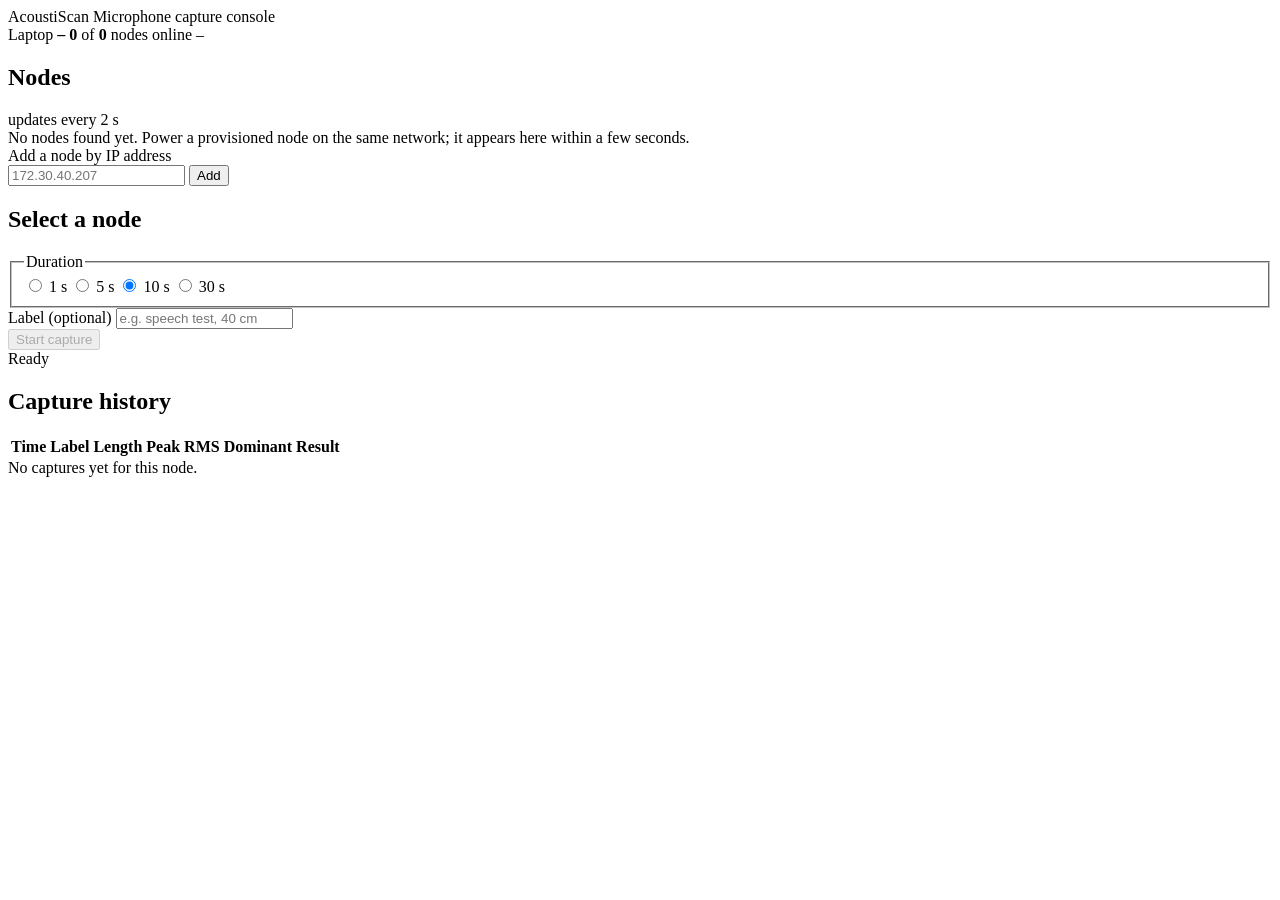
==== server/static/index.html @ 7e5c6f43 "Add AcoustiScan node firmware, dashboard server and team guide - ESP32-S3 node firmware (Wi-Fi link," ====
<!doctype html>
<html lang="en">
<head>
<meta charset="utf-8">
<meta name="viewport" content="width=device-width, initial-scale=1">
<title>AcoustiScan</title>
<link rel="stylesheet" href="/static/style.css">
</head>
<body>

<header class="top">
  <div class="brand">
    <span class="title">AcoustiScan</span>
    <span class="subtitle">Microphone capture console</span>
  </div>
  <div class="topinfo">
    <span>Laptop <b id="info-ip">&ndash;</b></span>
    <span><b id="info-online">0</b> of <b id="info-total">0</b> nodes online</span>
    <span id="info-clock">&ndash;</span>
  </div>
</header>

<div class="layout">
  <aside class="side">
    <section class="box">
      <div class="box-head"><h2>Nodes</h2><span class="muted" id="nodes-hint">updates every 2 s</span></div>
      <div id="node-list" class="node-list">
        <div class="empty">No nodes found yet. Power a provisioned node on the same network; it appears here within a few seconds.</div>
      </div>
      <form id="add-form" class="add-form" autocomplete="off">
        <label for="add-ip">Add a node by IP address</label>
        <div class="row">
          <input id="add-ip" placeholder="172.30.40.207">
          <button type="submit" id="add-btn">Add</button>
        </div>
        <div id="add-msg" class="msg"></div>
      </form>
    </section>
  </aside>

  <main class="main">
    <section class="box" id="capture-box">
      <div class="box-head">
        <h2 id="sel-title">Select a node</h2>
        <span id="sel-status" class="muted"></span>
      </div>
      <div class="capture-controls">
        <fieldset class="field">
          <legend>Duration</legend>
          <label><input type="radio" name="dur" value="1"> 1 s</label>
          <label><input type="radio" name="dur" value="5"> 5 s</label>
          <label><input type="radio" name="dur" value="10" checked> 10 s</label>
          <label><input type="radio" name="dur" value="30"> 30 s</label>
        </fieldset>
        <div class="field">
          <label for="label">Label (optional)</label>
          <input id="label" placeholder="e.g. speech test, 40 cm" maxlength="80">
        </div>
        <button id="start" disabled>Start capture</button>
      </div>
      <div class="progress">
        <div class="bar"><div id="bar-fill"></div></div>
        <div id="progress-text" class="muted">Ready</div>
      </div>
    </section>

    <section id="results" hidden>
      <div class="section-head">
        <h2>Statistics of the last capture</h2>
        <span id="result-meta" class="muted"></span>
      </div>
      <div class="tiles" id="tiles"></div>

      <section class="box chart-box">
        <div class="box-head"><h2>Waveform</h2><span class="muted">amplitude as a fraction of full scale</span></div>
        <div class="chart-wrap" id="wave-wrap">
          <svg id="wave" viewBox="0 0 1000 230" role="img" aria-label="Waveform"></svg>
          <div class="tip" id="wave-tip"></div>
        </div>
      </section>

      <div class="charts">
        <section class="box chart-box">
          <div class="box-head"><h2>Spectrum</h2><span class="muted">dBFS, 4096-point FFT averaged</span></div>
          <div class="chart-wrap" id="spec-wrap">
            <svg id="spec" viewBox="0 0 640 260" role="img" aria-label="Spectrum"></svg>
            <div class="tip" id="spec-tip"></div>
          </div>
        </section>
        <section class="box chart-box">
          <div class="box-head"><h2>Spectrogram</h2><span class="muted">0 to 8 kHz, darker = louder</span></div>
          <div class="chart-wrap">
            <canvas id="sgram" width="640" height="256" aria-label="Spectrogram"></canvas>
            <div class="axis-row" id="sgram-axis"></div>
          </div>
        </section>
      </div>
    </section>

    <section class="box" id="history-box">
      <div class="box-head"><h2>Capture history <span id="hist-node" class="muted"></span></h2></div>
      <div class="table-wrap">
        <table id="history">
          <thead>
            <tr><th>Time</th><th>Label</th><th>Length</th><th>Peak</th><th>RMS</th><th>Dominant</th><th>Result</th><th></th></tr>
          </thead>
          <tbody></tbody>
        </table>
      </div>
      <div class="empty" id="hist-empty">No captures yet for this node.</div>
    </section>
  </main>
</div>

<script src="/static/app.js"></script>
</body>
</html>
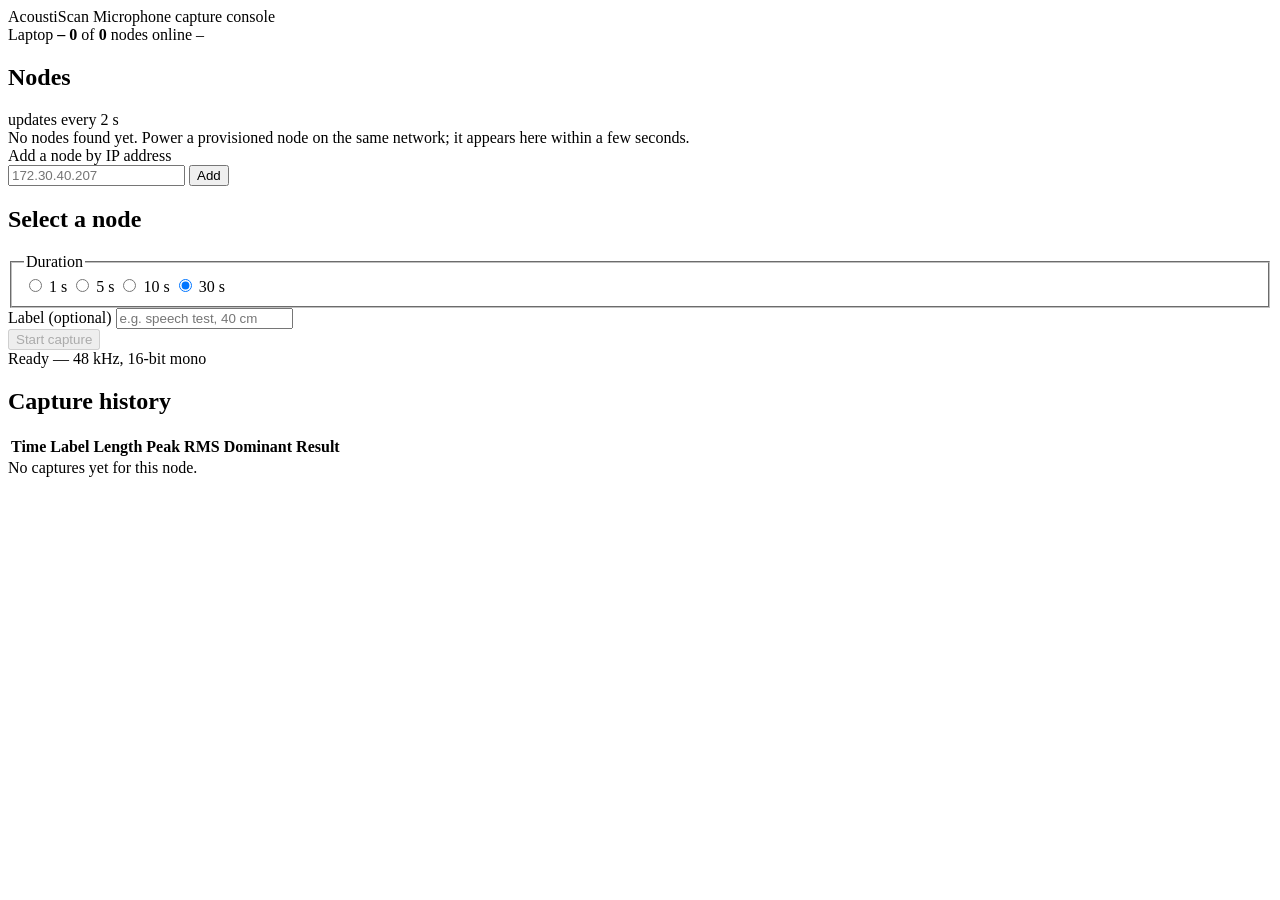
==== commit 891721f5: "Configure 48 kHz recording and archive capture dataset" ====
--- a/server/static/index.html
+++ b/server/static/index.html
@@ -49,8 +49,8 @@
           <legend>Duration</legend>
           <label><input type="radio" name="dur" value="1"> 1 s</label>
           <label><input type="radio" name="dur" value="5"> 5 s</label>
-          <label><input type="radio" name="dur" value="10" checked> 10 s</label>
-          <label><input type="radio" name="dur" value="30"> 30 s</label>
+          <label><input type="radio" name="dur" value="10"> 10 s</label>
+          <label><input type="radio" name="dur" value="30" checked> 30 s</label>
         </fieldset>
         <div class="field">
           <label for="label">Label (optional)</label>
@@ -60,7 +60,7 @@
       </div>
       <div class="progress">
         <div class="bar"><div id="bar-fill"></div></div>
-        <div id="progress-text" class="muted">Ready</div>
+        <div id="progress-text" class="muted">Ready — 48 kHz, 16-bit mono</div>
       </div>
     </section>
 
@@ -88,7 +88,7 @@
           </div>
         </section>
         <section class="box chart-box">
-          <div class="box-head"><h2>Spectrogram</h2><span class="muted">0 to 8 kHz, darker = louder</span></div>
+          <div class="box-head"><h2>Spectrogram</h2><span class="muted" id="sgram-range">Darker = louder</span></div>
           <div class="chart-wrap">
             <canvas id="sgram" width="640" height="256" aria-label="Spectrogram"></canvas>
             <div class="axis-row" id="sgram-axis"></div>
